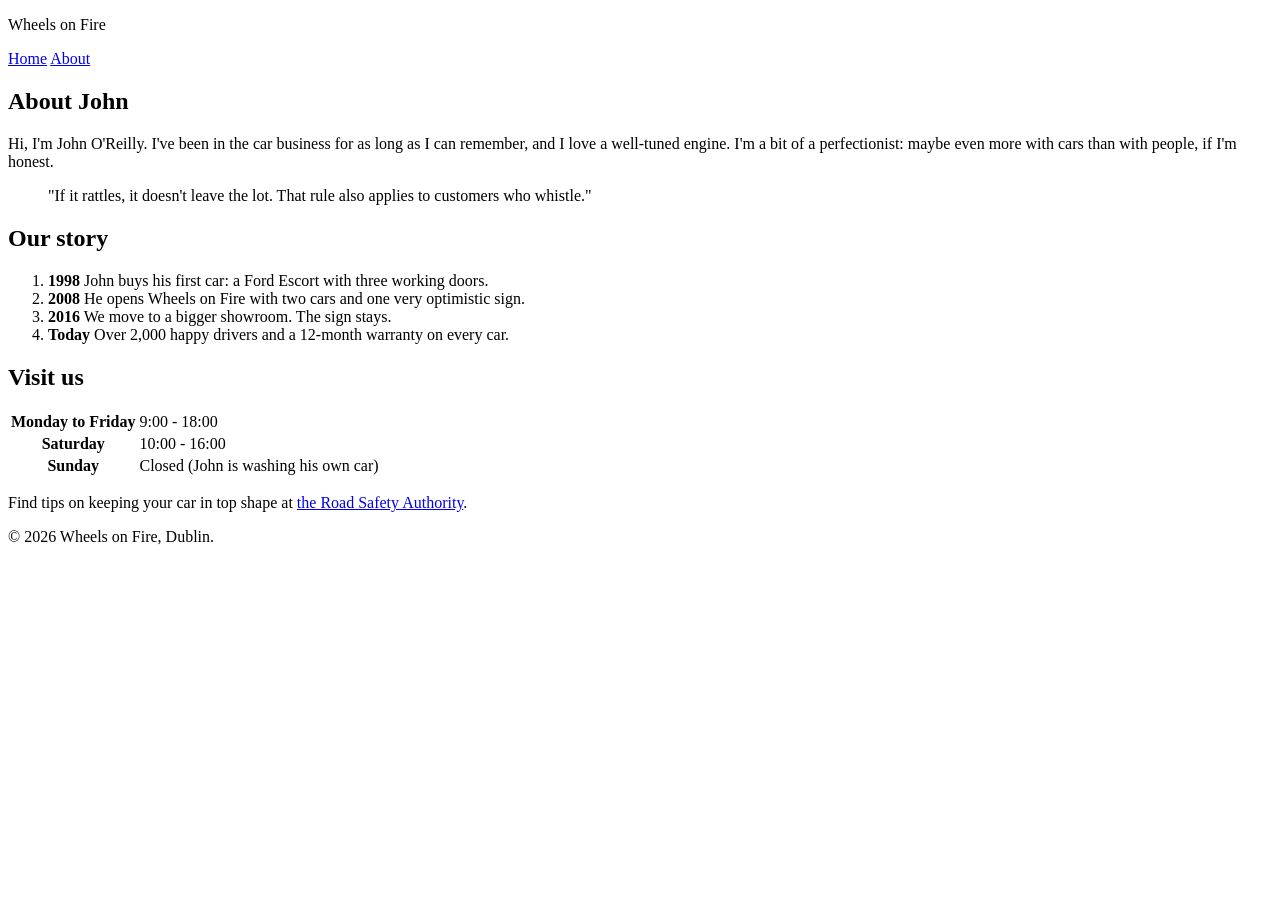
==== about.html @ bdd3ec2d "Add about page for Wheels on Fire" ====
<!DOCTYPE html>
<html lang="en">
<head>
  <meta charset="UTF-8">
  <meta name="viewport" content="width=device-width, initial-scale=1.0">
  <meta name="description" content="About John O'Reilly and Wheels on Fire">
  <title>Wheels on Fire | About</title>
  <link href="https://fonts.googleapis.com/css2?family=Oswald:wght@500;700&family=Open+Sans:wght@400;700&display=swap" rel="stylesheet">
  <link rel="stylesheet" href="css/style.css">
</head>
<body>

  <header>
    <p class="logo">Wheels <span>on</span> Fire</p>
    <nav>
      <a href="index.html">Home</a>
      <a href="about.html" class="active">About</a>
    </nav>
  </header>

  <main>
    <section class="intro">
      <h1>About John</h1>
      <p>Hi, I'm John O'Reilly. I've been in the car business for as long as I can remember, and I love a well-tuned engine. I'm a bit of a perfectionist: maybe even more with cars than with people, if I'm honest.</p>
      <blockquote>"If it rattles, it doesn't leave the lot. That rule also applies to customers who whistle."</blockquote>
    </section>

    <section>
      <h2>Our story</h2>
      <ol class="timeline">
        <li><strong>1998</strong> John buys his first car: a Ford Escort with three working doors.</li>
        <li><strong>2008</strong> He opens Wheels on Fire with two cars and one very optimistic sign.</li>
        <li><strong>2016</strong> We move to a bigger showroom. The sign stays.</li>
        <li><strong>Today</strong> Over 2,000 happy drivers and a 12-month warranty on every car.</li>
      </ol>
    </section>

    <section>
      <h2>Visit us</h2>
      <table>
        <tr><th>Monday to Friday</th><td>9:00 - 18:00</td></tr>
        <tr><th>Saturday</th><td>10:00 - 16:00</td></tr>
        <tr><th>Sunday</th><td>Closed (John is washing his own car)</td></tr>
      </table>
      <p>Find tips on keeping your car in top shape at <a href="https://www.rsa.ie/road-safety/drivers" target="_blank">the Road Safety Authority</a>.</p>
    </section>
  </main>

  <footer>
    <p>&copy; 2026 Wheels on Fire, Dublin.</p>
  </footer>

</body>
</html>
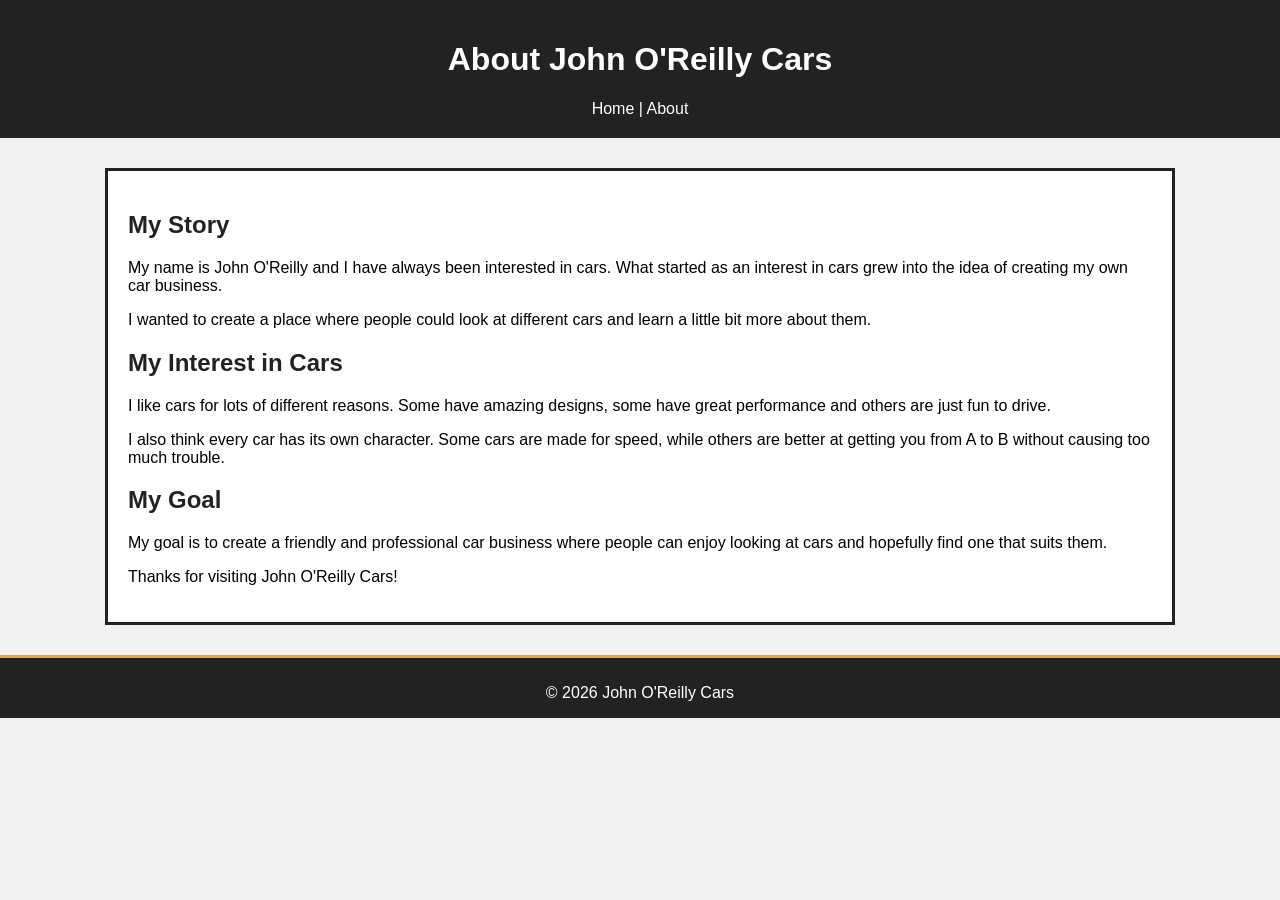
==== commit 7013bb2c: "Add Lab 4 CSS and fix merge conflict Add css/style.css with selectors, box model and a background im" ====
--- a/about.html
+++ b/about.html
@@ -1,54 +1,70 @@
 <!DOCTYPE html>
 <html lang="en">
 <head>
-  <meta charset="UTF-8">
-  <meta name="viewport" content="width=device-width, initial-scale=1.0">
-  <meta name="description" content="About John O'Reilly and Wheels on Fire">
-  <title>Wheels on Fire | About</title>
-  <link href="https://fonts.googleapis.com/css2?family=Oswald:wght@500;700&family=Open+Sans:wght@400;700&display=swap" rel="stylesheet">
-  <link rel="stylesheet" href="css/style.css">
+    <meta charset="UTF-8">
+    <meta name="viewport" content="width=device-width, initial-scale=1.0">
+    <title>About - John O'Reilly Cars</title>
+    <link rel="stylesheet" href="css/style.css">
 </head>
+
 <body>
 
-  <header>
-    <p class="logo">Wheels <span>on</span> Fire</p>
-    <nav>
-      <a href="index.html">Home</a>
-      <a href="about.html" class="active">About</a>
-    </nav>
-  </header>
+    <header>
+        <h1>About John O'Reilly Cars</h1>
 
-  <main>
-    <section class="intro">
-      <h1>About John</h1>
-      <p>Hi, I'm John O'Reilly. I've been in the car business for as long as I can remember, and I love a well-tuned engine. I'm a bit of a perfectionist: maybe even more with cars than with people, if I'm honest.</p>
-      <blockquote>"If it rattles, it doesn't leave the lot. That rule also applies to customers who whistle."</blockquote>
-    </section>
+        <nav>
+            <a href="index.html">Home</a> |
+            <a href="about.html">About</a>
+        </nav>
+    </header>
 
-    <section>
-      <h2>Our story</h2>
-      <ol class="timeline">
-        <li><strong>1998</strong> John buys his first car: a Ford Escort with three working doors.</li>
-        <li><strong>2008</strong> He opens Wheels on Fire with two cars and one very optimistic sign.</li>
-        <li><strong>2016</strong> We move to a bigger showroom. The sign stays.</li>
-        <li><strong>Today</strong> Over 2,000 happy drivers and a 12-month warranty on every car.</li>
-      </ol>
-    </section>
+    <main>
 
-    <section>
-      <h2>Visit us</h2>
-      <table>
-        <tr><th>Monday to Friday</th><td>9:00 - 18:00</td></tr>
-        <tr><th>Saturday</th><td>10:00 - 16:00</td></tr>
-        <tr><th>Sunday</th><td>Closed (John is washing his own car)</td></tr>
-      </table>
-      <p>Find tips on keeping your car in top shape at <a href="https://www.rsa.ie/road-safety/drivers" target="_blank">the Road Safety Authority</a>.</p>
-    </section>
-  </main>
+        <h2>My Story</h2>
 
-  <footer>
-    <p>&copy; 2026 Wheels on Fire, Dublin.</p>
-  </footer>
+        <p>
+            My name is John O'Reilly and I have always been
+            interested in cars. What started as an interest in
+            cars grew into the idea of creating my own car business.
+        </p>
+
+        <p>
+            I wanted to create a place where people could look
+            at different cars and learn a little bit more about
+            them.
+        </p>
+
+        <h2>My Interest in Cars</h2>
+
+        <p>
+            I like cars for lots of different reasons. Some have
+            amazing designs, some have great performance and others
+            are just fun to drive.
+        </p>
+
+        <p>
+            I also think every car has its own character. Some cars
+            are made for speed, while others are better at getting
+            you from A to B without causing too much trouble.
+        </p>
+
+        <h2>My Goal</h2>
+
+        <p>
+            My goal is to create a friendly and professional car
+            business where people can enjoy looking at cars and
+            hopefully find one that suits them.
+        </p>
+
+        <p>
+            Thanks for visiting John O'Reilly Cars!
+        </p>
+
+    </main>
+
+    <footer>
+        <p>&copy; 2026 John O'Reilly Cars</p>
+    </footer>
 
 </body>
 </html>
--- a/css/style.css
+++ b/css/style.css
@@ -0,0 +1,64 @@
+/* Main stylesheet for John O'Reilly Cars */
+
+body {
+    font-family: Arial, sans-serif;
+    margin: 0;
+    background-color: #f2f2f2;
+}
+
+/* Task 3: Background image (ID selector, home page only) */
+#home {
+    background-image: url("https://images.unsplash.com/photo-1492144534655-ae79c964c9d7");
+    background-size: cover;
+    background-position: center;
+    background-repeat: no-repeat;
+}
+
+header {
+    background-color: #222222;
+    color: white;
+    padding: 20px;
+    text-align: center;
+}
+
+/* Class selector */
+.tagline {
+    font-style: italic;
+    color: #f5a623;
+}
+
+/* Descendant selector */
+nav a {
+    color: white;
+    text-decoration: none;
+}
+
+/* Pseudo-class selector */
+nav a:hover {
+    color: #f5a623;
+    text-decoration: underline;
+}
+
+/* Task 2: Box model - white box keeps text readable over the background */
+main {
+    width: 80%;
+    margin: 30px auto;
+    padding: 20px;
+    border: 3px solid #222222;
+    background-color: white;
+}
+
+h2 {
+    color: #222222;
+}
+
+/* Task 2: Box model */
+footer {
+    height: 40px;
+    margin-top: 30px;
+    padding: 10px;
+    border-top: 3px solid #f5a623;
+    background-color: #222222;
+    color: white;
+    text-align: center;
+}
